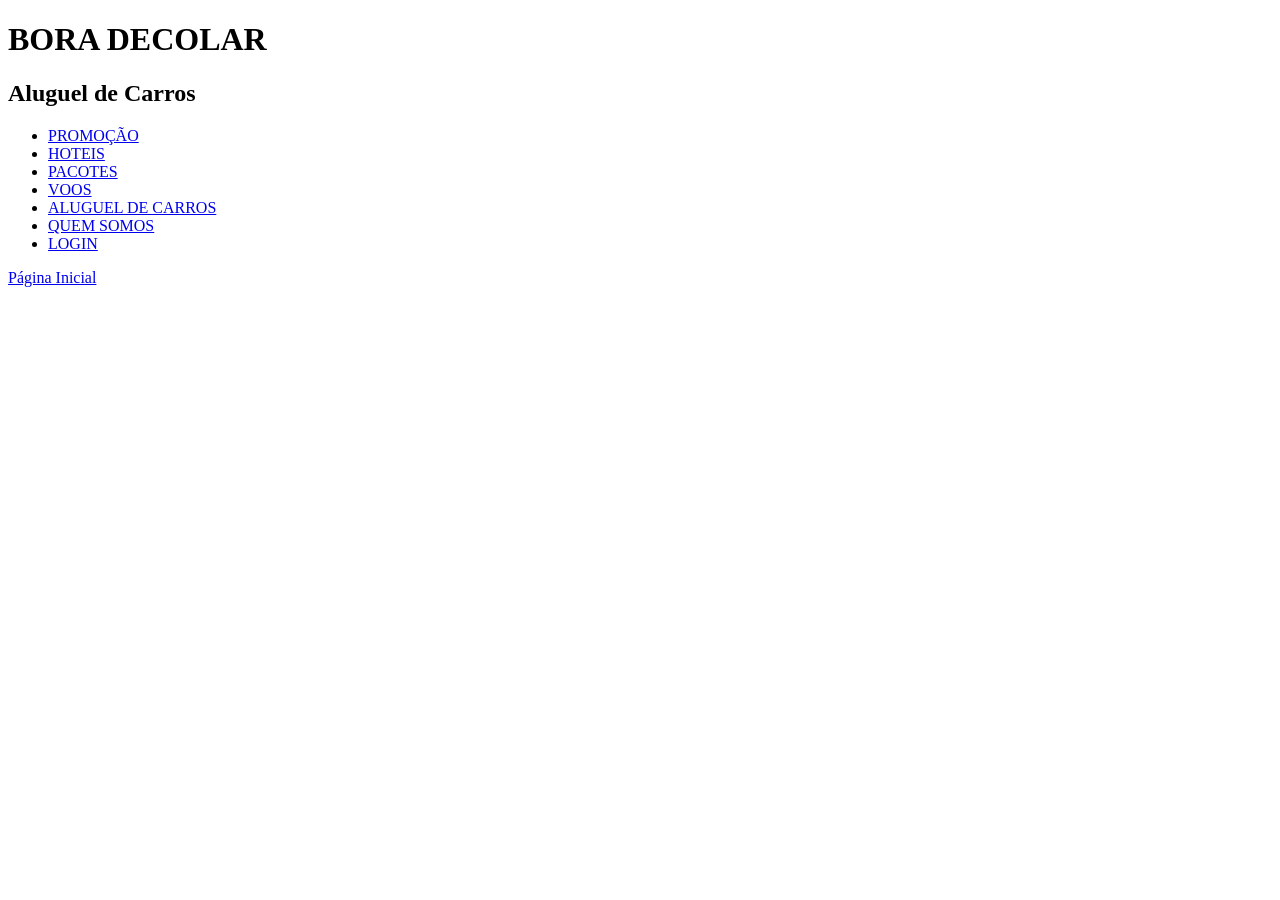
==== Paginas/carros.html @ 598ca808 "nav" ====
<!DOCTYPE html>
<html lang="en">
<head>
    <meta charset="UTF-8">
    <meta http-equiv="X-UA-Compatible" content="IE=edge">
    <meta name="viewport" content="width=device-width, initial-scale=1.0">
    <title>Aluguel de Carros</title>
</head>
<body>
    <header>
        <h1>BORA DECOLAR</h1>
        <h2>Aluguel de Carros</h2>
    </header>

    <nav>
        <ul>
            <li><a href="promocao.html">PROMOÇÃO</a></li>
            <li><a href="hoteis.html">HOTEIS</a></li>
            <li><a href="pacotes.html">PACOTES</a></li>
            <li><a href="voos.html">VOOS</a></li>
            <li><a href="carros.html">ALUGUEL DE CARROS</a></li>
            <li><a href="quem_somos.html">QUEM SOMOS</a></li>
            <li><a href="login.html">LOGIN</a></li>
        </ul>

        <p><a href="voos.html">Página Inicial</a></p>

    </nav>

</body>
</html>
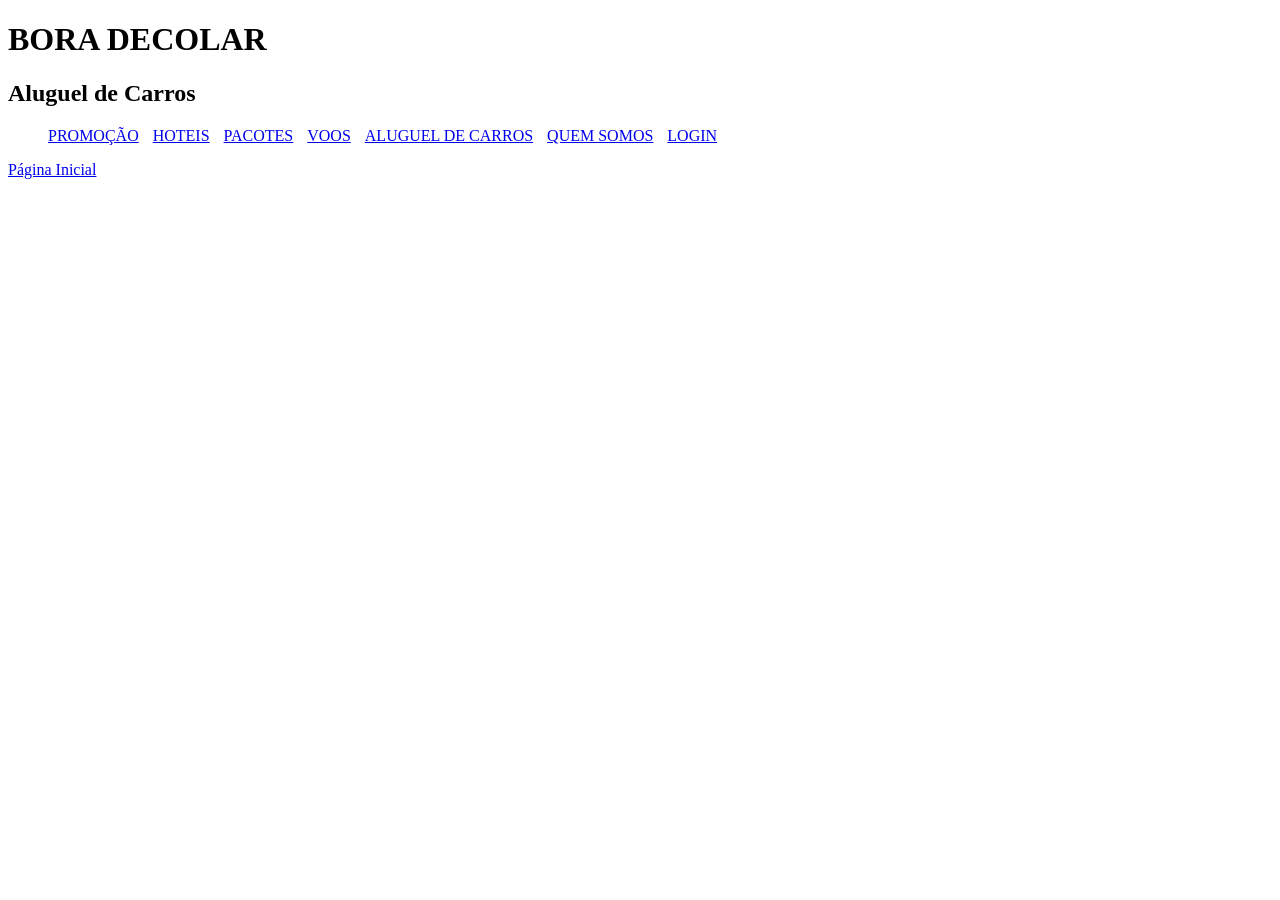
==== commit 9c7c665b: "navegacaoemfaixa" ====
--- a/Paginas/carros.html
+++ b/Paginas/carros.html
@@ -5,6 +5,16 @@
     <meta http-equiv="X-UA-Compatible" content="IE=edge">
     <meta name="viewport" content="width=device-width, initial-scale=1.0">
     <title>Aluguel de Carros</title>
+
+
+    <style>
+        .faixa ul { 
+            display: flex;}
+        .faixa ul li {
+            list-style-type: none;
+            padding-right: 14px;}
+    </style>
+
 </head>
 <body>
     <header>
@@ -12,7 +22,7 @@
         <h2>Aluguel de Carros</h2>
     </header>
 
-    <nav>
+    <nav class="faixa">
         <ul>
             <li><a href="promocao.html">PROMOÇÃO</a></li>
             <li><a href="hoteis.html">HOTEIS</a></li>
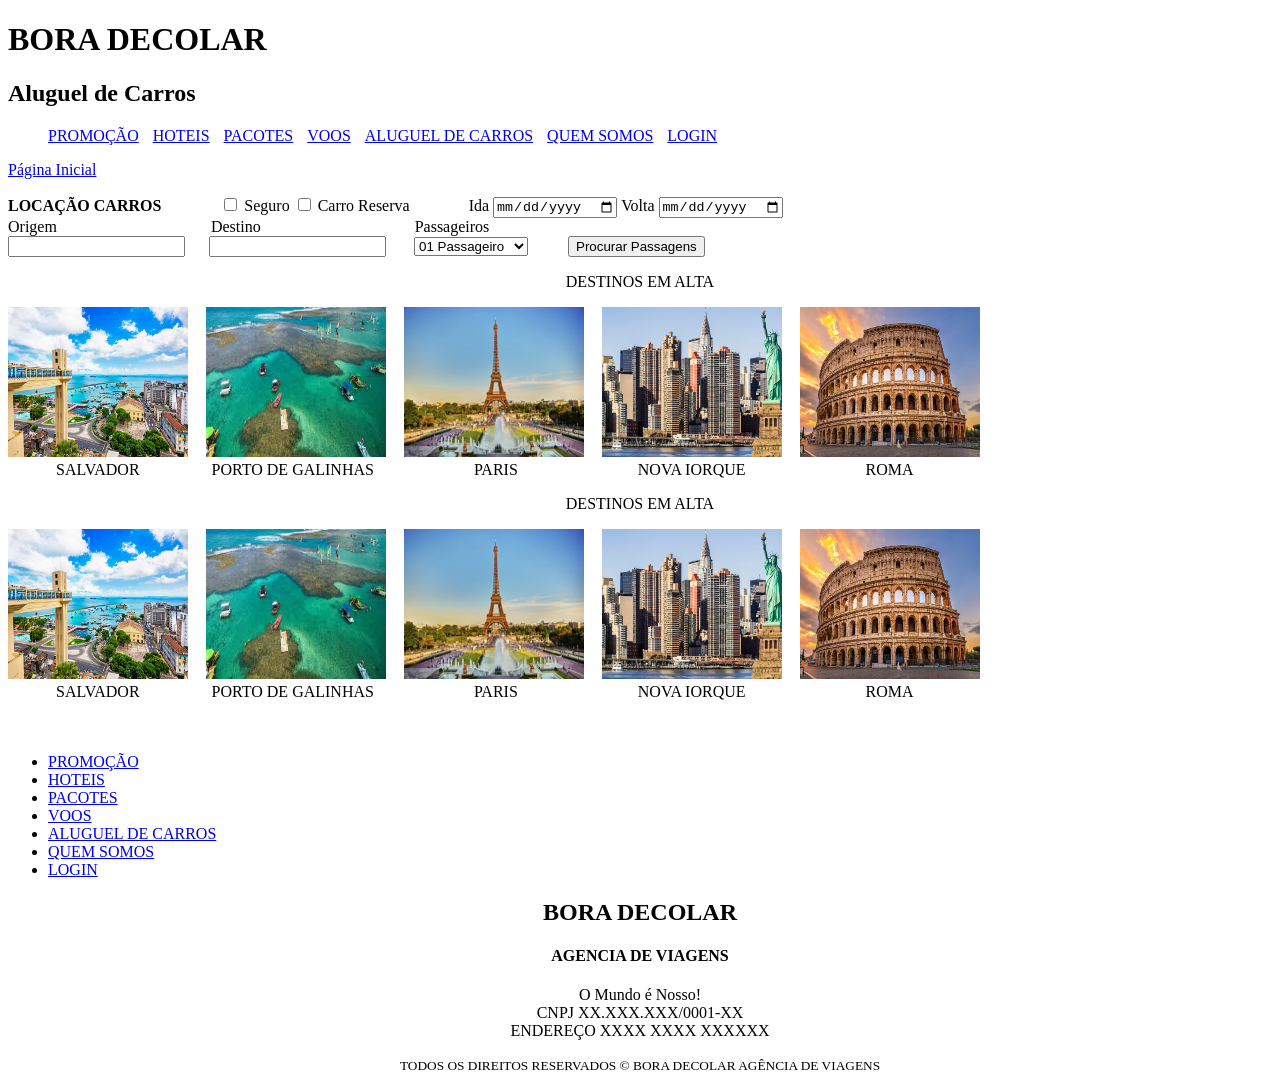
==== commit 305ffba0: "teste02" ====
--- a/Paginas/carros.html
+++ b/Paginas/carros.html
@@ -12,6 +12,14 @@
             display: flex;}
         .faixa ul li {
             list-style-type: none;
+            padding-right: 14px;}
+        .espacado150px { 
+            padding-right: 150px;}
+        .espacado55px { 
+            padding-right: 55px;}
+        .imagens img{
+            height:150px;
+            width: 180px;
             padding-right: 14px;}
     </style>
 
@@ -37,5 +45,100 @@
 
     </nav>
 
+    <form>
+        <strong class="espacado55px">LOCAÇÃO CARROS</strong>
+
+        <input type="checkbox" id="seguro">
+        <label for="seguro">Seguro</label>
+        <input type="checkbox" id="carro_reserva">
+        <label class="espacado55px" for="carro_reserva">Carro Reserva</label>
+        
+        <label for="dataIda">Ida</label>
+        <input type="date" name="datadevoos" id="dataIda">
+        <label for="dataVolta">Volta</label>
+        <input type="date" name="datadevoos" id="dataVolta"><br>
+
+        <label class="espacado150px" for="origem">Origem</label>
+        <label class="espacado150px" for="destino">Destino</label>
+        <label for="quantpessoas">Passageiros</label><br>
+
+        <input type="text" name="origemdestino" id="origem">
+        <span>&emsp;</span>
+        <input type="text" name="origemdestino" id="destino">
+        <span>&emsp;&nbsp;</span>
+        <select name="pessoas" id="quantpessoas">
+            <option value="1">01 Passageiro</option>
+            <option value="2">02 Passageiros</option>
+            <option value="3">03 Passageiros</option>
+            <option value="4">04 Passageiros</option>
+            <option value="5">05 Passageiro</option>
+            <option value="6">06 Passageiros</option>
+            <option value="7">07 Passageiros</option>
+            <option value="8">08 Passageiros</option>
+        </select>
+        <span>&emsp;&emsp;</span>
+        <input type="submit" value="Procurar Passagens">
+    </form>
+
+    <section class="imagens">
+        <center><p>DESTINOS EM ALTA</p></center>
+
+        <img src="../Imagens/IMG/Voos/voos01.jpg"/>
+        <img src="../Imagens/IMG/Voos/voos02.jpg"/>
+        <img src="../Imagens/IMG/Voos/voos03.jpg"/>
+        <img src="../Imagens/IMG/Voos/voos04.jpg"/>
+        <img src="../Imagens/IMG/Voos/voos05.jpg"/>
+
+        <div>
+            <span>&emsp;&emsp;&emsp;SALVADOR </span>
+            <span>&emsp;&emsp;&emsp;&emsp; PORTO DE GALINHAS</span>
+            <span>&emsp;&emsp;&emsp;&emsp;&emsp;&emsp;PARIS</span>
+            <span>&emsp;&emsp;&emsp;&emsp;&emsp;&emsp;&emsp; NOVA IORQUE </span>
+            <span>&emsp;&emsp;&emsp;&emsp;&emsp;&emsp;&emsp; ROMA</span>
+        </div>
+
+    </section>
+    <section class="imagens">
+        <center><p>DESTINOS EM ALTA</p></center>
+
+        <img src="../Imagens/IMG/Voos/voos01.jpg"/>
+        <img src="../Imagens/IMG/Voos/voos02.jpg"/>
+        <img src="../Imagens/IMG/Voos/voos03.jpg"/>
+        <img src="../Imagens/IMG/Voos/voos04.jpg"/>
+        <img src="../Imagens/IMG/Voos/voos05.jpg"/>
+
+        <div>
+            <span>&emsp;&emsp;&emsp;SALVADOR </span>
+            <span>&emsp;&emsp;&emsp;&emsp; PORTO DE GALINHAS</span>
+            <span>&emsp;&emsp;&emsp;&emsp;&emsp;&emsp;PARIS</span>
+            <span>&emsp;&emsp;&emsp;&emsp;&emsp;&emsp;&emsp; NOVA IORQUE </span>
+            <span>&emsp;&emsp;&emsp;&emsp;&emsp;&emsp;&emsp; ROMA</span>
+        </div>
+
+    </section>
+    <br><br>
+    <footer>
+        <ul>
+            <li><a href="promocao.html">PROMOÇÃO</a></li>
+            <li><a href="hoteis.html">HOTEIS</a></li>
+            <li><a href="pacotes.html">PACOTES</a></li>
+            <li><a href="voos.html">VOOS</a></li>
+            <li><a href="carros.html">ALUGUEL DE CARROS</a></li>
+            <li><a href="quem_somos.html">QUEM SOMOS</a></li>
+            <li><a href="login.html">LOGIN</a></li>
+        </ul>
+
+        <center>
+            <h2>BORA DECOLAR</h2>
+            <h4>AGENCIA DE VIAGENS</h4>
+            <p>O Mundo é Nosso!<br>CNPJ XX.XXX.XXX/0001-XX<br>ENDEREÇO XXXX XXXX XXXXXX</p>
+
+            <small>TODOS OS DIREITOS RESERVADOS © BORA DECOLAR AGÊNCIA DE VIAGENS</small>
+        </center>
+
+    </footer>
+
+</body>
+</html>
 </body>
 </html>
